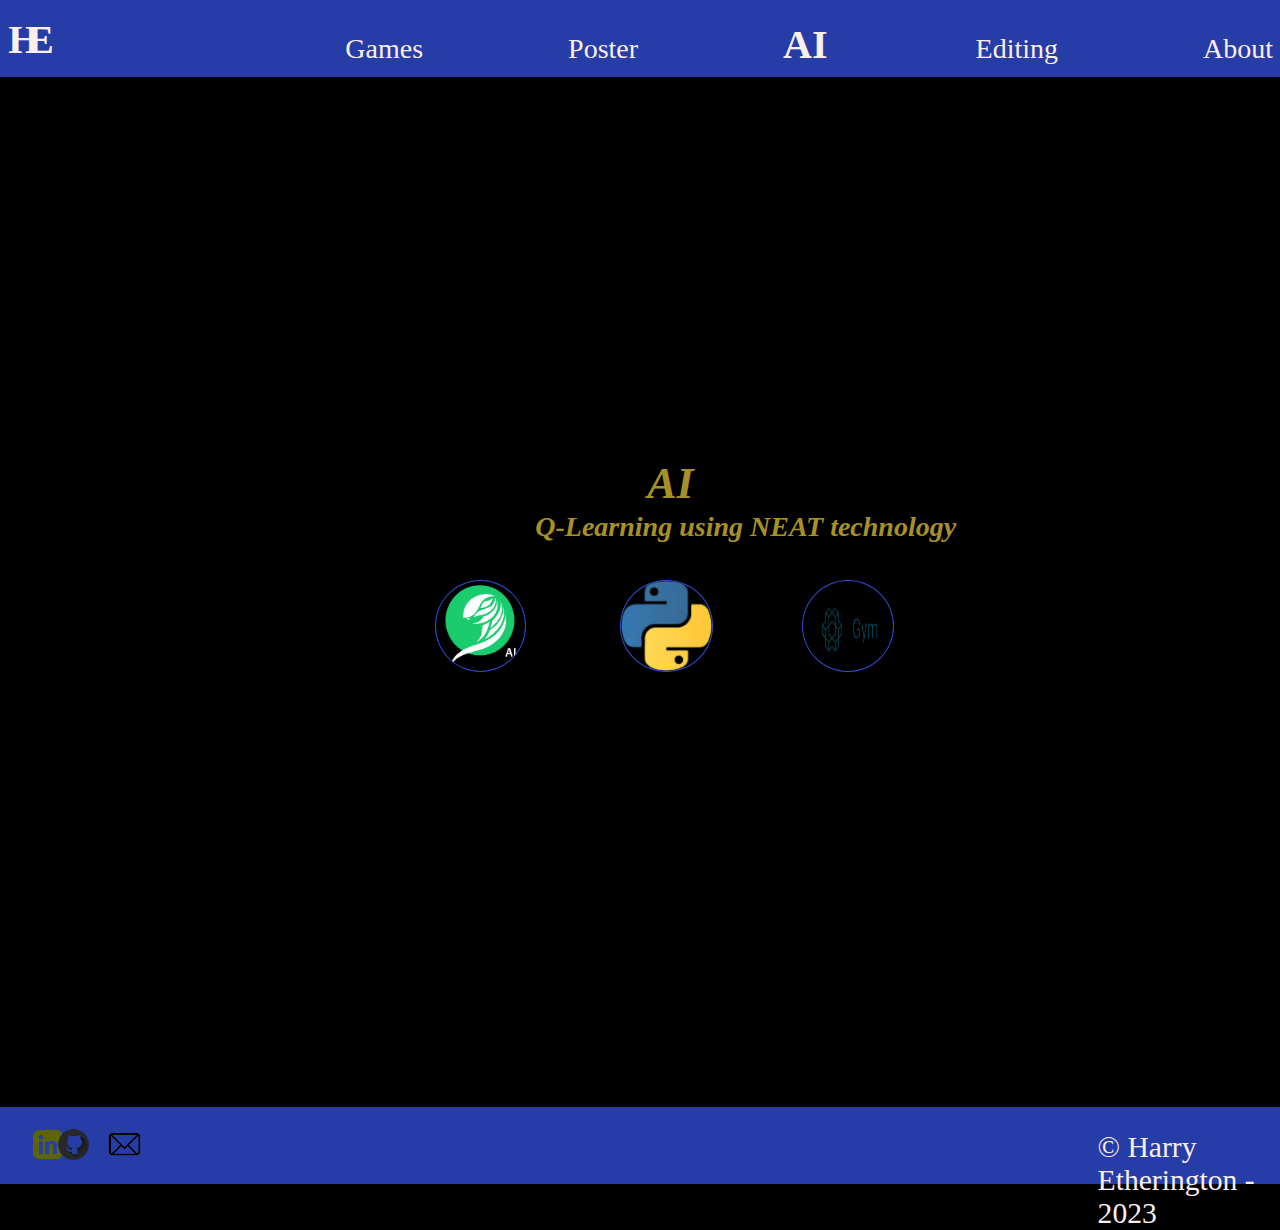
==== index.html @ e7567252 "Added Files" ====
<!doctype html>
<html>

<head>
<meta charset="utf-8">
<link rel="shortcut icon" href="Images/owl.png"   sizes="50x50">	
<link rel="stylesheet" type="text/css" href="Style/constDesign.css">
<link rel="stylesheet" type="text/css" href="Style/vidWebIndex.css">
<link rel="stylesheet" type="text/css" href="Style/index.css">

	
<title>Index</title>
	
	
</head>

<body>
	
<header id="head">
	
<h1> <a href="index.html" id="logo"> HE </a> </h1>
 <nav>
 <p>  <a href="Pages/games.html" id="wrap-underline-games">  Games </a> </p>  
 <p>  <a href="Pages/illustrator.html" id="wrap-underline-websites"> Poster </a> </p>
 <p>  <a href="Pages/ai.html" id="centre-txt"> AI  </a></p> 
 <p>  <a href="Pages/editing.html" id="wrap-underline-editing"> Editing </a> </p>
 <p>  <a href="Pages/about.html" id="wrap-underline-about"> About  </a> </p>	
</nav>
	
	

	<p id ="theme-color">
		<script src ="Style/colorThmeJS.js"></script> 
	  <img src="Images/theme.png" alt="Light theme">	
	</p>
	
 
	
</header>	
	
<main>
 
<section id="main">
	<p id="title-main"> AI </p>
	<br>
    <p id="title-background">Q-Learning using NEAT technology
 </p>
	
<a href="Pages/ai.html"> <img src="Images/serpent.png" alt="Serpent AI logo"> </a>
	
<a href="Pages/ai.html"> <img src="Images/python.png" alt="Python logo" id="wrap-python"> </a>
	
<a href="Pages/ai.html"> <img src="Images/gymretro.png" alt="Gym Retro logo" id="wrap-gym"> </a>
	
</section>	
	
<video id="video" autoplay loop muted >
  <source src="Videos/AI-Vid.mp4" type="video/mp4">
  Your browser does not support the video tag.
</video>

</main>
	
<footer id="foot">
		<a href="https://ie.linkedin.com/in/henry-etherington-790699193"> <img src="Images/lnLogo.png" alt="Linked In logo"> </a>
		<a href="https://github.com/Harry99-KCTU"> <img src="Images/github.png" alt="GitHub" id="wrap-git"> </a>
		<a href="https://navigator-lxa.mail.com/home?sid=231f2dcab242c331eb65ff27f15d45e1b0bd72ca6f37def3c3bc4fc9ba3e52cda175daaa56fdad07bef23f9780dce2e9"> <img src="Images/email.png" alt="Email" id="wrap-email"> </a>
	<h3 id="copyright"> &#169 Harry Etherington  - 2023 </h3>
</footer>	
	
	
</body>
</html>
---- Style/constDesign.css ----
/* CSS Document */

/*Style properties that exist for each element within the webpage. */
body{
	/*The width of the contents of the page is equal to the entirety of the webpage. */
	width:100%;
	/*Padding is set to 0% see that header is postioned at the top left of the page. */
	margin:0%;
	/*The default background of the page is the dark theme (black background). This can be changed with the clicking of the image on the button on the top right side of the webpage (colorThmeJS.js). */
	background-color: #000000;
}

/*Positions for each of these elements exist independaly of each other. */
footer, nav, img, #copyright, h2, #wrap-underline-games:hover::after,  #wrap-underline-websites:hover::after,  #wrap-underline-editing:hover::after, #wrap-underline-about:hover::after, h1,  section, #title-main, #title-main-3d, #title-background, #title-background-3d, m, section img, #wrap-email {
	position:absolute;	
} 

/*Positions for each of these elements exist relative to each other. */
#logo, #wrap-git, #wrap-email {
	position: relative;
}

/*Shared styles between the header, and footer of the webpage. This can be changed with the clicking of the image on the button on the top right side of the webpage (colorThmeJS.js). */
header,footer {
	background-color: #263CA7;
	height:4.8rem;
}

/*Individual styles in relation to the footer.*/
footer {
	top:69.2rem;
	/*The width of the contents of the page is equal to the entirety of the webpage. */ 
	width:100%;	
}

section img {
	/*Style elements of a percentage of the width and length of the main section  style.This effects top, height, width, and left.*/
	top:81.2%;
	height:54%;
	width:15.2%;
	border-radius: 50%;
	/*Border shares a color with the header (dark-blue). */
	border: 1px solid #304BD0;
}


/*All images within the main's section change color once the user hovers over them.*/
section img:hover {
/*Border hover shares a color with the header nav's underline (gold). */
 border: 1px solid #A79026;	
}




/*Individual styles in relation to the section on the webpage.*/
section {
	font-family: Candara;
	font-style: italic;
	/*Same color as hover of section images. */
	color: #A79026;
	font-size:60px;
	/*Contents within the main are all located within the section html tag. With the only exception to this being the video tag. */
	font-weight:bold;
	height:18.52%;
	width:46.04%;
	top:45.98%;
	left:31%;
}

/*Individual styles in relation to the title of the page (main section).*/
#title-main, #title-main-3d {
	    top:0%;
		font-size: 2.75rem;
}


/*Individual styles in relation to the logo (top left of the page).*/
#logo {
  top:-.656rem;
  width:3.125%;
  height:2.865%;	
  left:24.34375%;
}

/*Individual styles for the h1 tag. This encompasses the logo.*/
h1 {
	font-family:Georgia;
	font-size:2.49rem;
	/*The logo lettering appears as a single entity instead of multiple. */
	letter-spacing: -12px;
	top:0%;
}

/*Individual styles for the a tag.*/
a {
	/*Every link located in the navigation bar does not require a line of length that includes space between words. */
	text-decoration: none;
}

/*Individual styles for the github image.*/
#wrap-git {
	/*Postioning within footer (at left 0%). */
	left:4.15%;
}

/*Individual styles for the email image.*/
#wrap-email {
	/*Postioning within footer (at left 0%). */
	left:4.5%;
	height:30%;
	top:10%;
}

footer #wrap-git img:hover {
	filter: hue-rotate(115deg);
}


/*Shared styles between the a, h1, and h3 tag of the webpage.*/
a, h1, h3 {
	color: #fbeeee;
}

/*Individual styles for the copright symbol.*/
 #copyright {
	font-family:Tw Cen MT Condensed;
	font-size: 1.85rem;
	top:-0.35rem;
	font-weight: normal;
	left:85.75%;
}

/*Individual styles for the footer images.*/
footer img {
  top:1.05rem;
  left:0.4125rem;
  height:2.5625rem;
 /*Gives linked in logo golden colour. */	
  filter: hue-rotate(215deg);	
}  

main img {
	top:100%;
}

/*Individual styles for the footer images once hovered over.*/
footer img:hover {
	  filter: hue-rotate(20deg);
}

/*Shared styles between the images located in the header, and the footer.*/
footer img, header img {
	  top:1.05rem;
}

/*Individual styles for the header images.*/
header img {
	height:2.75rem;
	left:115.525rem;
	width:2.625rem;
}


nav {
	left:26.98%;
	top:1.328rem;
	word-spacing:8.625rem;
}

p {
	font-size:1.75rem;
	font-family:Franklin Gothic Medium Cond;
	display:inline;
}


/*Text for AI is a different size to the other pieces of txt located within the navigation bar.*/
#centre-txt {
	font-size:2.5rem; 
	font-weight: 600;	
}

/* */
#logo:hover, #centre-txt:hover {
	color:#d9c359;
}

/*Each header in the nav bar located in the header in given its own underline with the following styles. */
 #wrap-underline-games:hover::after,  #wrap-underline-websites:hover::after, #wrap-underline-editing:hover::after,  #wrap-underline-about:hover::after {
	content: '';
	height:0.1rem; 
	background:#d9c359;
	bottom: 0px;
}


/*Each header in the nav bar located in the header in given its own underline hover, of a unique width and location. */
 #wrap-underline-games:hover::after {
	width:8%;
	left:0%;
}

 #wrap-underline-websites:hover::after {
	width:10%;
	left:24.28%;
}

 #wrap-underline-editing:hover::after {
	width:8.2%;
	left:69.56%;
}

 #wrap-underline-about:hover::after {
	width:7%;
	left:93.16%;
}
---- Style/vidWebIndex.css ----
/* CSS Document */

/*Individual styles in relation to the background video played on the webpage.*/
video {
	position: absolute;
	/*The width of the contents of the page is equal to the entirety of the webpage. This is the same for the footer, and body tags.*/ 
	width:100%;
	/*Made less visable in order to make the text located within the main tag more visable. */
	opacity: 0.3;
	/*The user cannot change affect the background video being played. */
	pointer-events: none;
}
---- Style/index.css ----
/* CSS Document */

section img {
	left:6.4%;
}

#title-main {
		left:42.5%;
}

/*Individual styles for the background video.*/
#title-background {
		left:23.5%;
}

/*Individual styles in relation to the img of the logo of python. It constants from the other images in terms of the size of the width.*/
#wrap-python {
	width:15.6%;
	left:37.8%;
}

/*Individual styles in relation to the img of the logo of python. It contrasts from the other images in terms of the coordinates for the x-axis.*/
#wrap-gym {
  left:68.8%;	
}
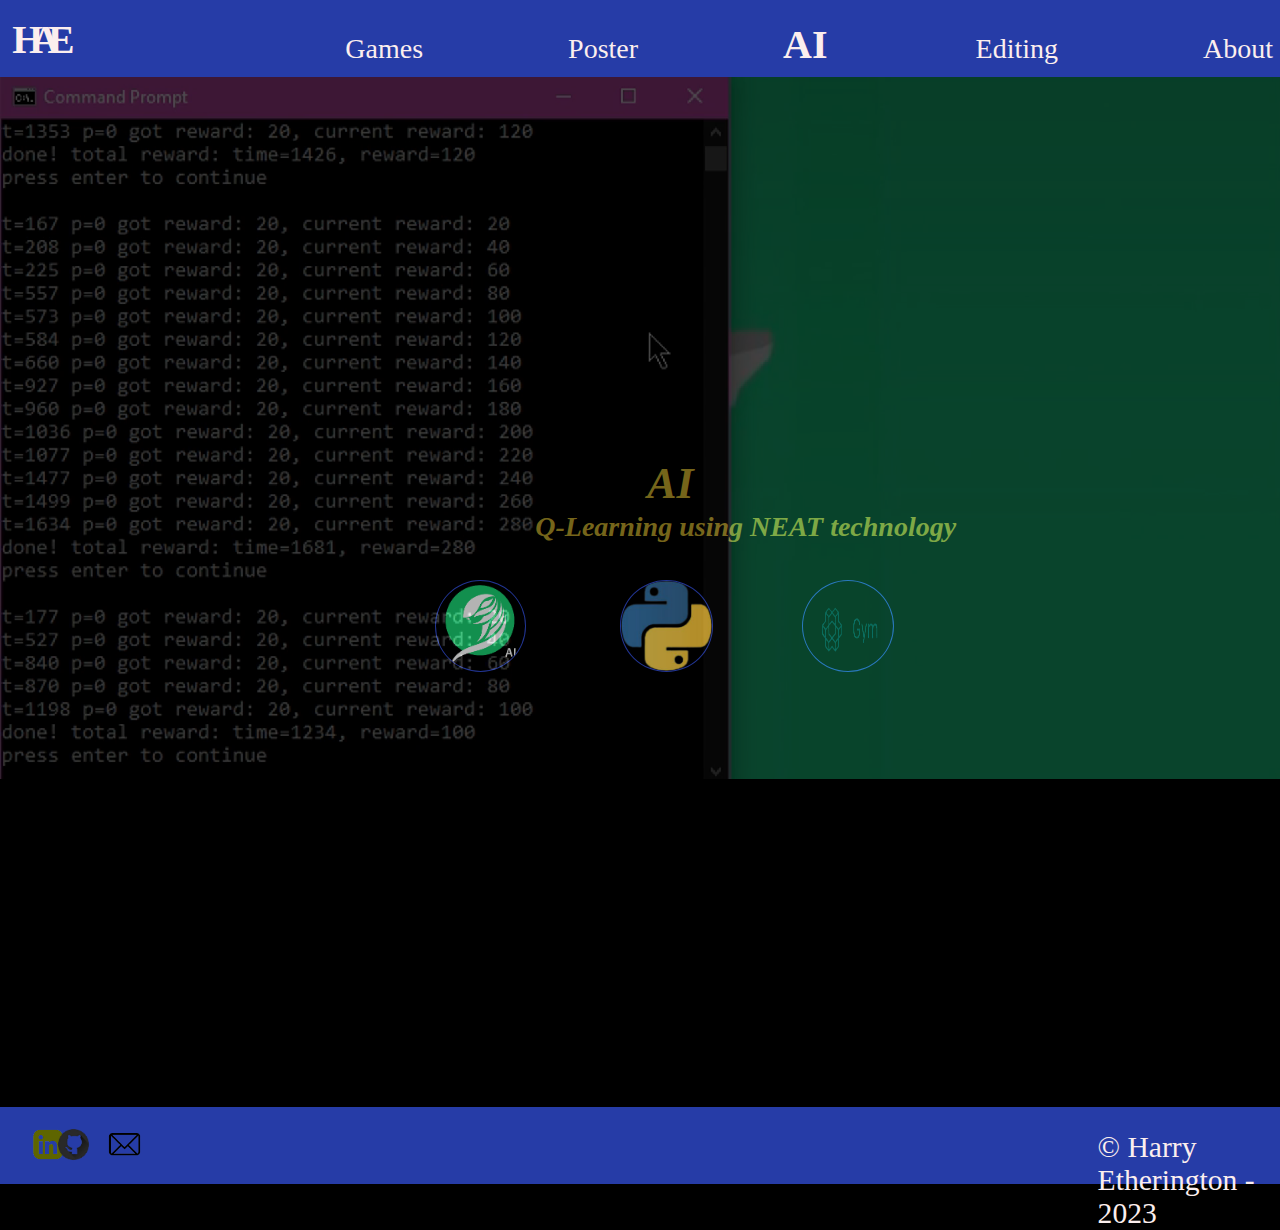
==== commit a36e5796: "Changes- LINK" ====
--- a/index.html
+++ b/index.html
@@ -18,7 +18,7 @@
 	
 <header id="head">
 	
-<h1> <a href="index.html" id="logo"> HE </a> </h1>
+<h1> <a href="index.html" id="logo"> HAE </a> </h1>
  <nav>
  <p>  <a href="Pages/games.html" id="wrap-underline-games">  Games </a> </p>  
  <p>  <a href="Pages/illustrator.html" id="wrap-underline-websites"> Poster </a> </p>
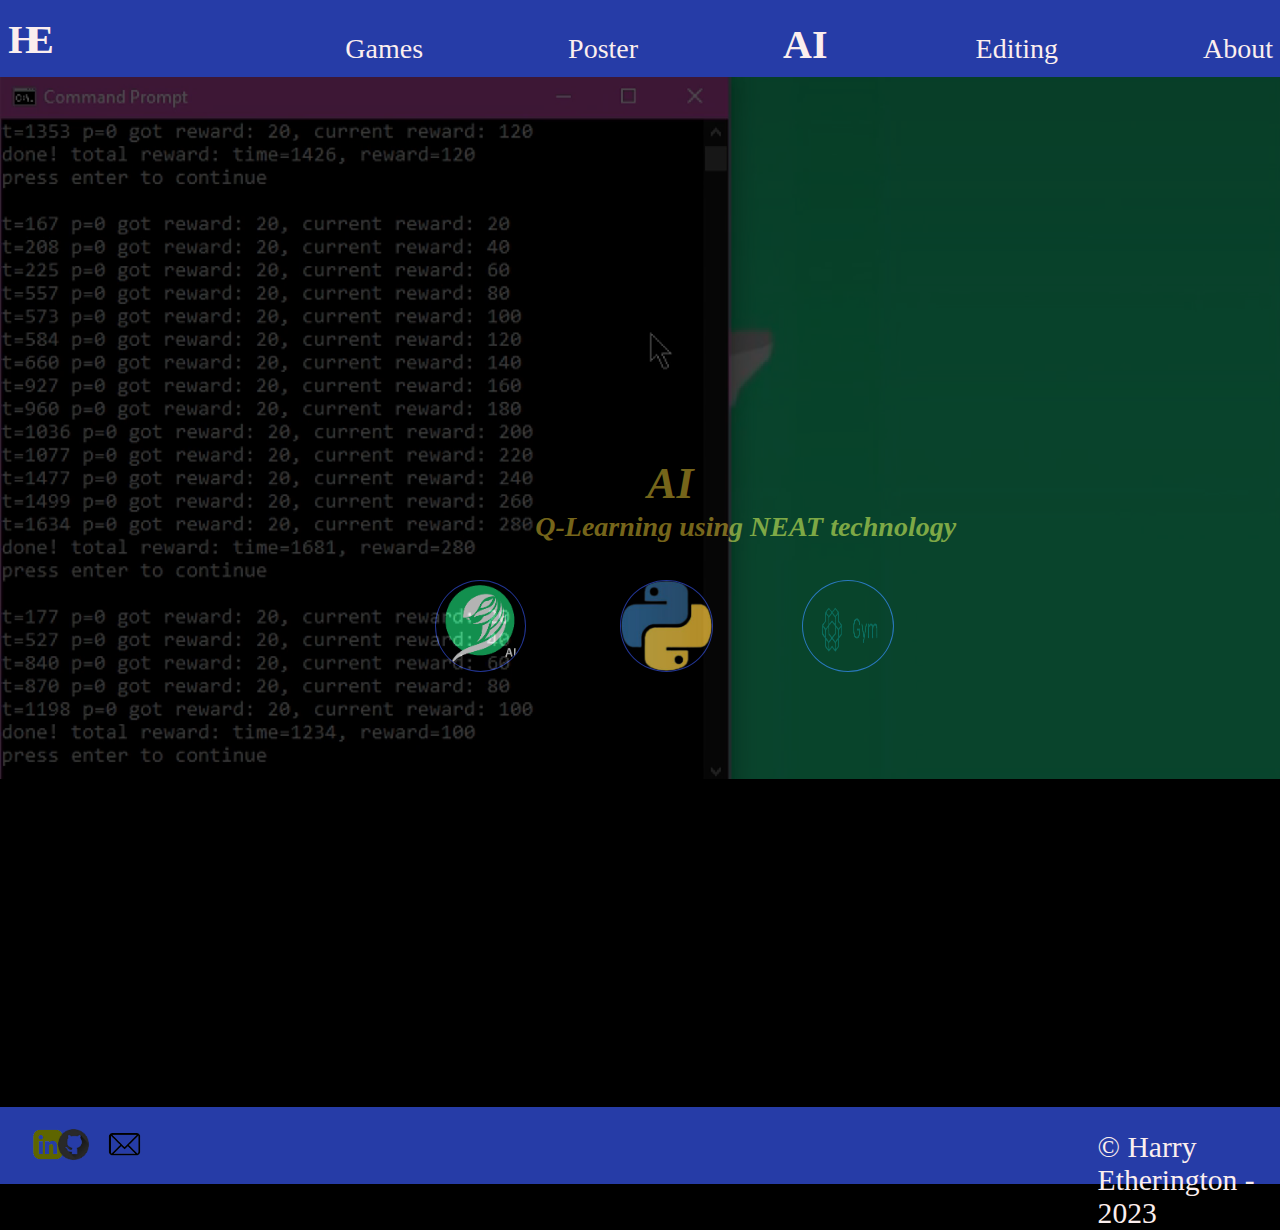
==== commit 07bab770: "Update index.html" ====
--- a/index.html
+++ b/index.html
@@ -18,7 +18,7 @@
 	
 <header id="head">
 	
-<h1> <a href="index.html" id="logo"> HAE </a> </h1>
+<h1> <a href="index.html" id="logo"> HE </a> </h1>
  <nav>
  <p>  <a href="Pages/games.html" id="wrap-underline-games">  Games </a> </p>  
  <p>  <a href="Pages/illustrator.html" id="wrap-underline-websites"> Poster </a> </p>
